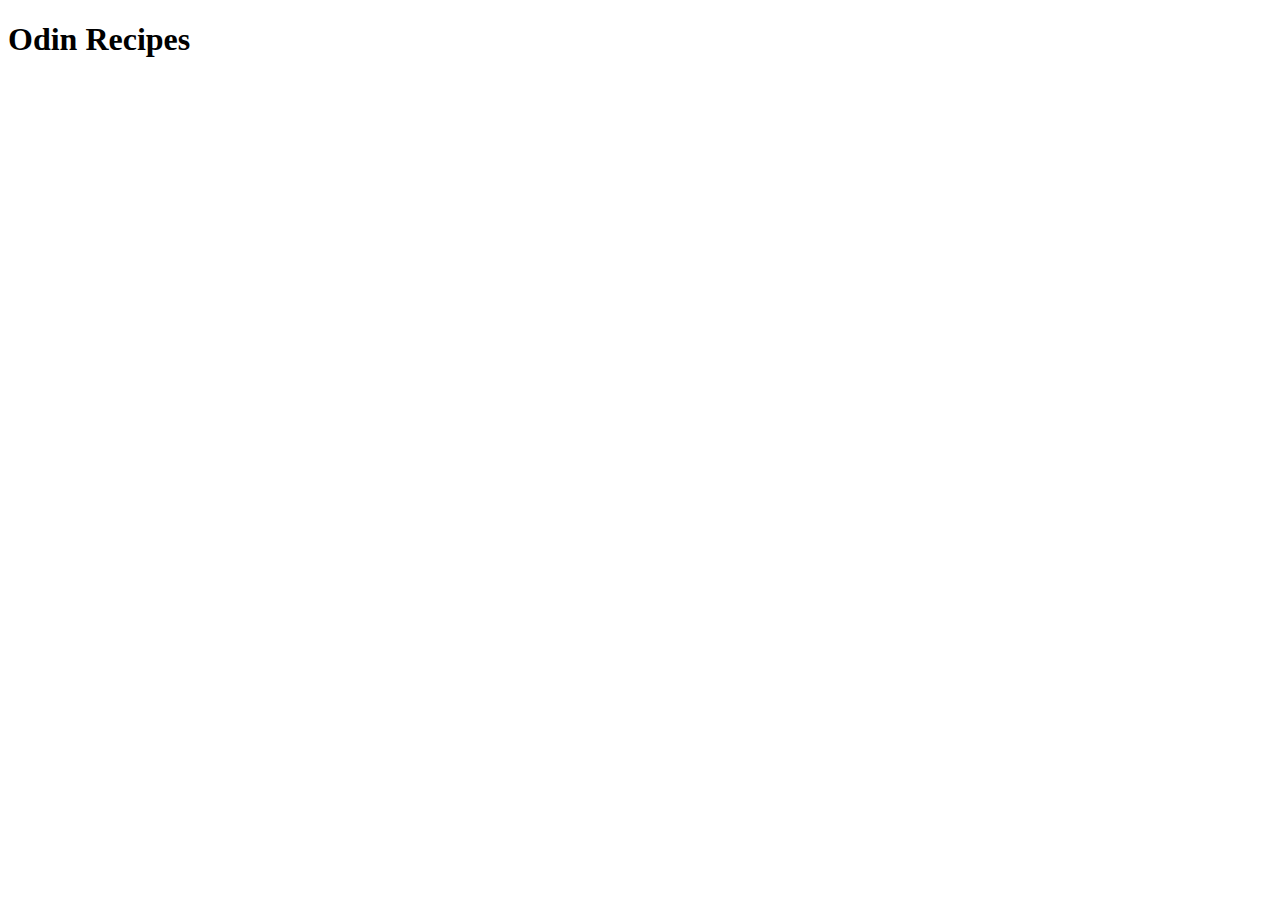
==== index.html @ f1429623 "add recipe directory and lasagna html document" ====
<!DOCTYPE html>
<html lang="en">
<head>
    <meta charset="UTF-8">
    <meta http-equiv="X-UA-Compatible" content="IE=edge">
    <meta name="viewport" content="width=device-width, initial-scale=1.0">
    <title>Odin Recipes Project</title>
</head>
<body>
<h1>Odin Recipes</h1>    
</body>
</html>
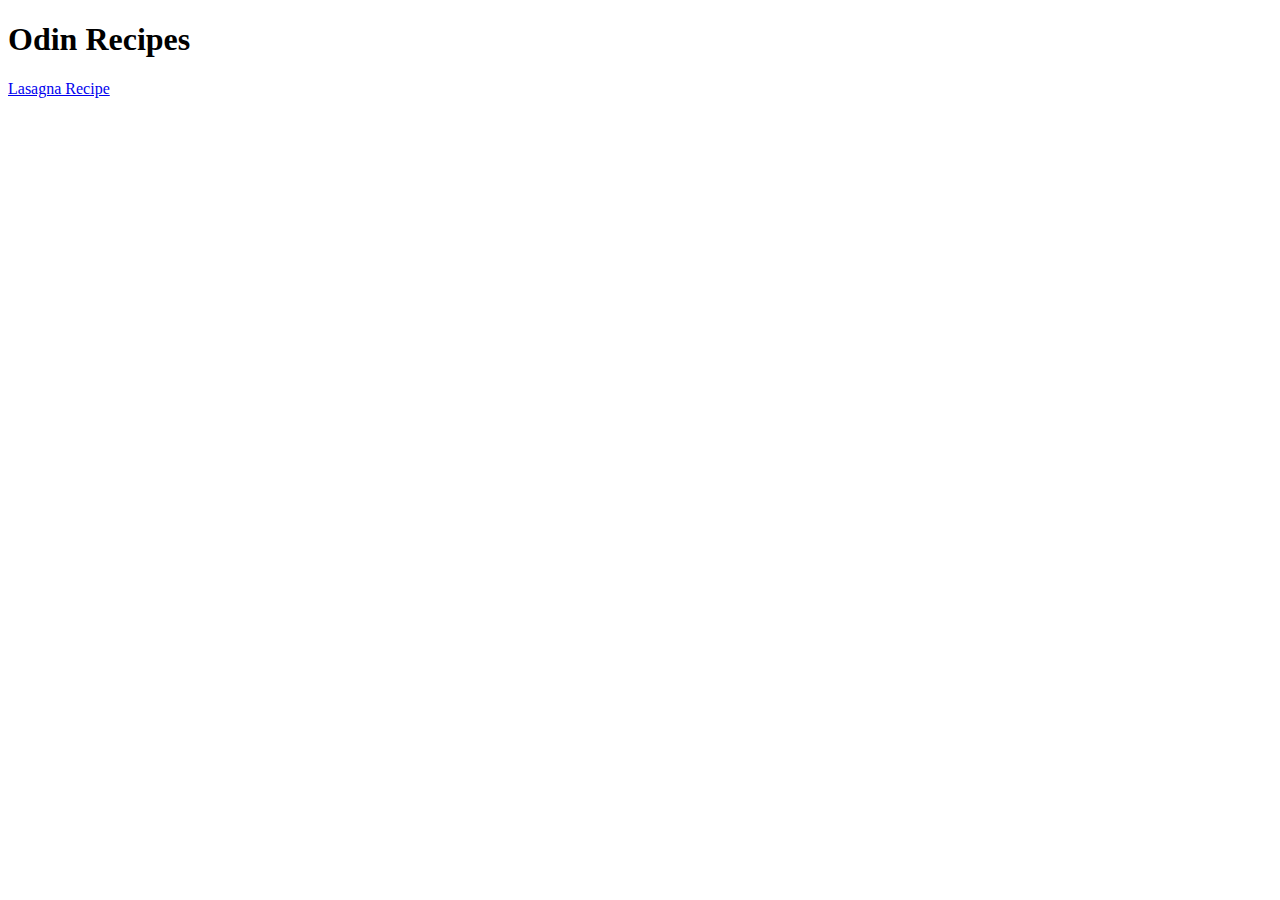
==== commit 04cb18ac: "Link lasagna recipe page with lasagna image to home page" ====
--- a/index.html
+++ b/index.html
@@ -8,5 +8,6 @@
 </head>
 <body>
 <h1>Odin Recipes</h1>    
+<a href="./recipes/lasagna.html">Lasagna Recipe</a>
 </body>
 </html>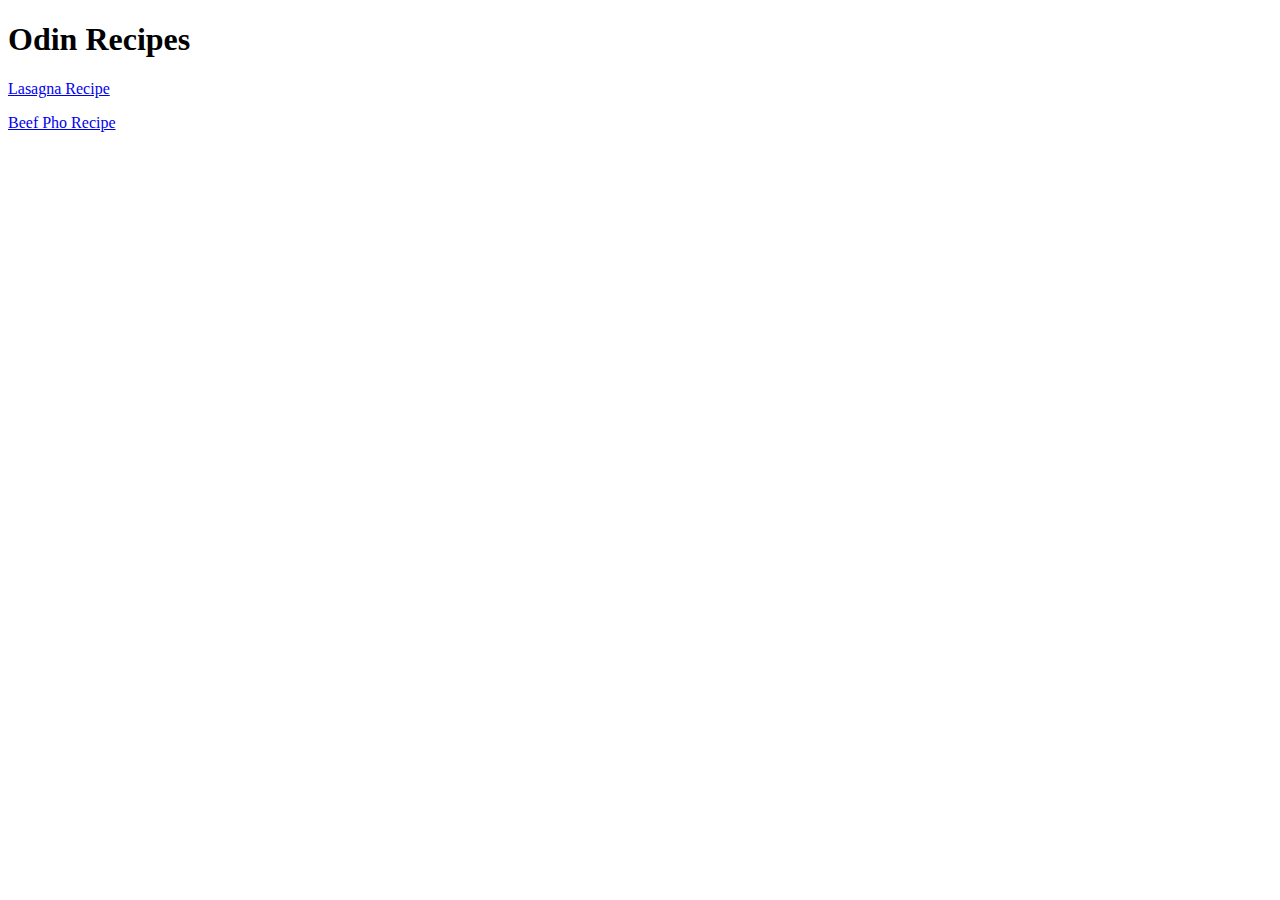
==== commit 3e65c29c: "Add beef pho html document to recipes and link document to index" ====
--- a/index.html
+++ b/index.html
@@ -9,5 +9,6 @@
 <body>
 <h1>Odin Recipes</h1>    
 <a href="./recipes/lasagna.html">Lasagna Recipe</a>
+<p><a href="./recipes/beefpho.html">Beef Pho Recipe</a></p>
 </body>
 </html>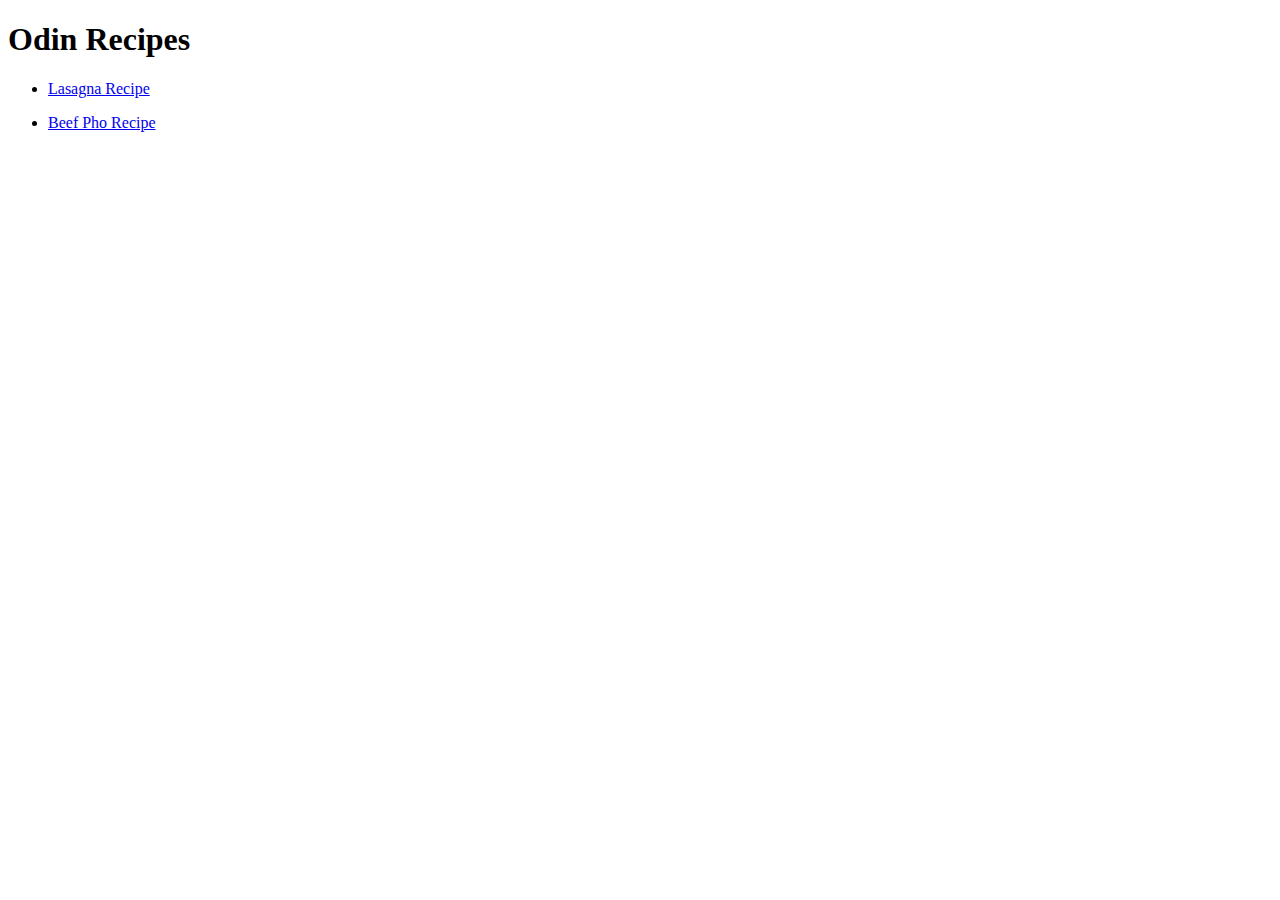
==== commit cc5ee107: "Create unordered list for recipes on homepage" ====
--- a/index.html
+++ b/index.html
@@ -8,7 +8,9 @@
 </head>
 <body>
 <h1>Odin Recipes</h1>    
-<a href="./recipes/lasagna.html">Lasagna Recipe</a>
-<p><a href="./recipes/beefpho.html">Beef Pho Recipe</a></p>
+<ul>
+    <li><a href="./recipes/lasagna.html">Lasagna Recipe</a></li>
+    <li><p><a href="./recipes/beefpho.html">Beef Pho Recipe</a></p></li>
+</ul>
 </body>
 </html>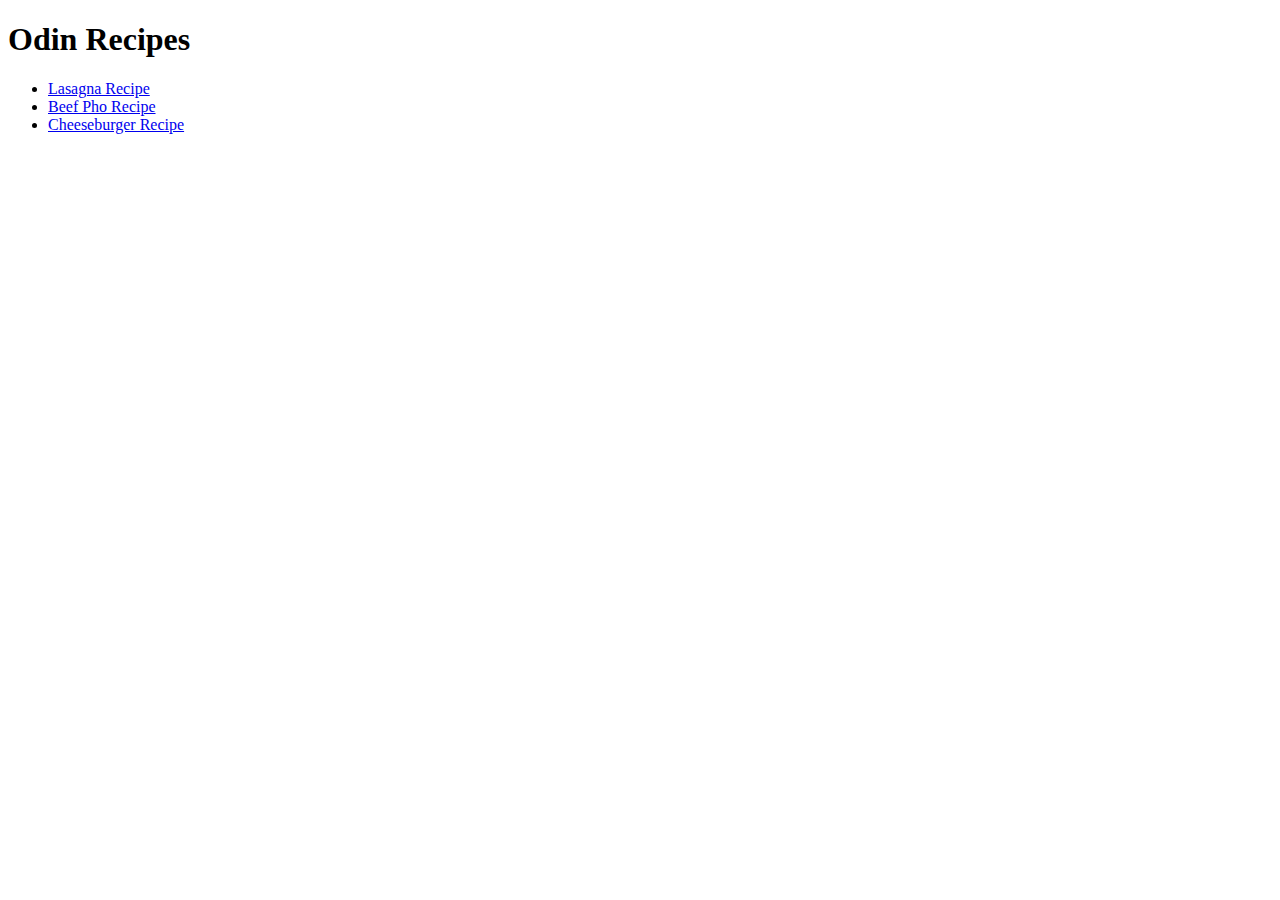
==== commit 607f806c: "Add cheeseburger recipe to homepage and cheeseburger HTML document with ingredients and steps" ====
--- a/index.html
+++ b/index.html
@@ -10,7 +10,8 @@
 <h1>Odin Recipes</h1>    
 <ul>
     <li><a href="./recipes/lasagna.html">Lasagna Recipe</a></li>
-    <li><p><a href="./recipes/beefpho.html">Beef Pho Recipe</a></p></li>
+    <li><a href="./recipes/beefpho.html">Beef Pho Recipe</a></li>
+    <li><a href="./recipes/cheeseburger.html">Cheeseburger Recipe</a></li>
 </ul>
 </body>
 </html>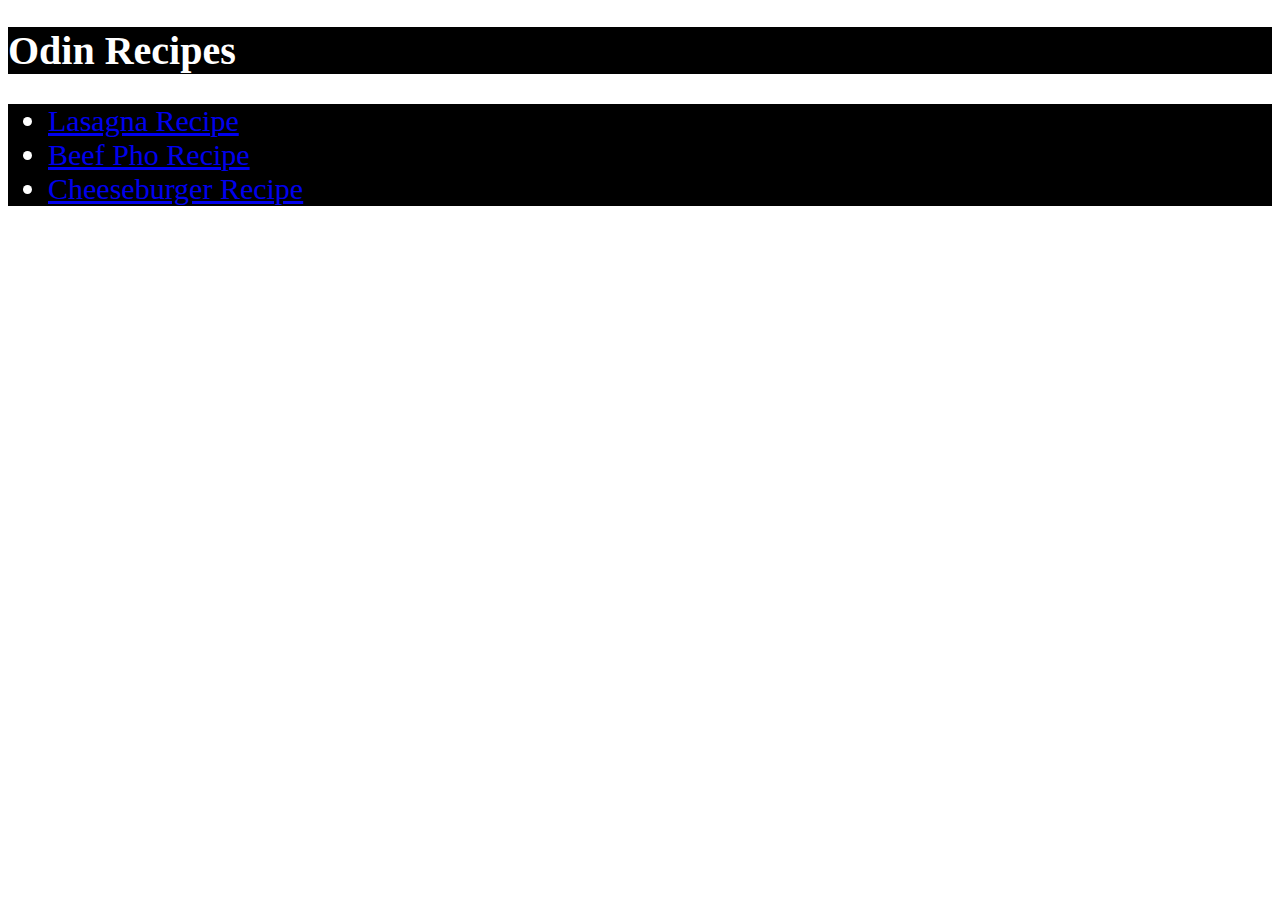
==== commit b746e4a8: "Add css to recipes and main page" ====
--- a/index.html
+++ b/index.html
@@ -1,6 +1,7 @@
 <!DOCTYPE html>
 <html lang="en">
 <head>
+    <link rel="stylesheet" href="styles.css">
     <meta charset="UTF-8">
     <meta http-equiv="X-UA-Compatible" content="IE=edge">
     <meta name="viewport" content="width=device-width, initial-scale=1.0">
@@ -8,7 +9,7 @@
 </head>
 <body>
 <h1>Odin Recipes</h1>    
-<ul>
+<ul class="list">
     <li><a href="./recipes/lasagna.html">Lasagna Recipe</a></li>
     <li><a href="./recipes/beefpho.html">Beef Pho Recipe</a></li>
     <li><a href="./recipes/cheeseburger.html">Cheeseburger Recipe</a></li>
--- a/styles.css
+++ b/styles.css
@@ -0,0 +1,33 @@
+h1
+{
+background-color: black;
+color: white;
+font-size: 40px;
+}
+ul.list
+{
+    background-color: black;
+    color: white;
+    font-size: 30px;
+}
+ul.ingredients
+{
+    background-color: gray;
+    font-size: 20px;
+}
+ol.steps
+{
+    background-color: gray;
+}
+h2
+{
+    background-color: honeydew;
+}
+h3
+{
+    background-color: cornflowerblue;
+}
+p
+{
+    background-color: lightblue;
+}